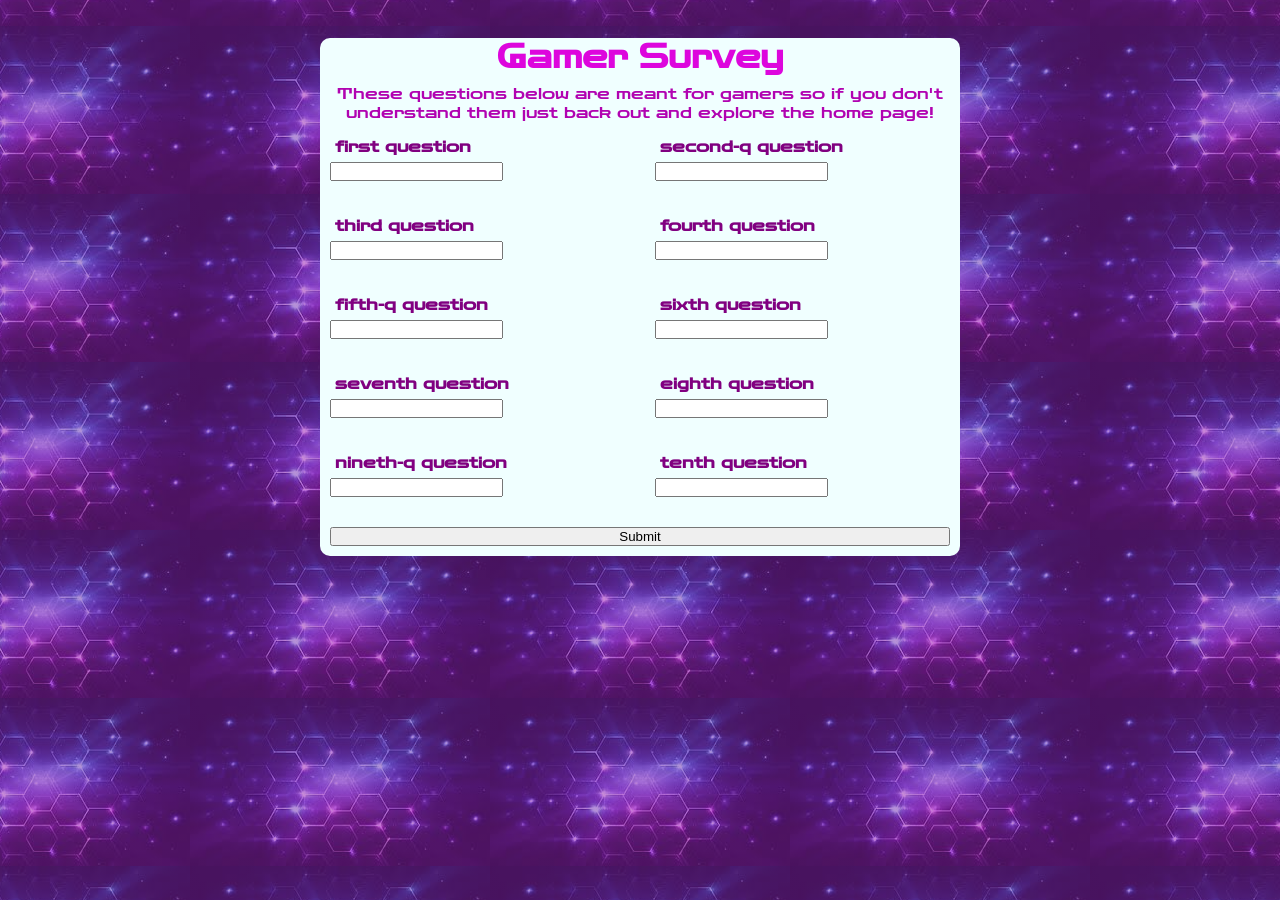
==== gamer-survey.html @ 0b16cf5d "update 3" ====
<!DOCTYPE html>
<html lang="en">
<head>
    <meta charset="UTF-8">
    <meta name="viewport" content="width=device-width, initial-scale=1.0">
    <title>Interactive Web Page Project</title>
    <link rel="stylesheet" href="style.css">
</head>
<body>
    <main>
        <h1>Gamer Survey</h1>
        <p id="paragraph">These questions below are meant for gamers so if you don't understand them just back out and explore the home page! </p>
        <form>
            <div class="input-control">
                <label for="first-q">first question</label>
                <input type="text" name="first-q" id="first-q">
                <div class="error"></div>
            </div>
             <div class="input-control">
                <label for="second-q">second-q question</label>
                <input type="text" name="second-q" id="second-q">
                <div class="error"></div>
            </div>
             <div class="input-control">
                <label for="third-q">third question</label>
                <input type="text" name="third-q" id="third-q">
                <div class="error"></div>
            </div>
             <div class="input-control">
                <label for="fourth-q">fourth question</label>
                <input type="text" name="fourth-q" id="fourth-q">
                <div class="error"></div>
            </div>
             <div class="input-control"> 
                <label for="fifth-q">fifth-q question</label>
                <input type="text" name="fifth-q" id="fifth-q">
                <div class="error"></div>
            </div>
             <div class="input-control">
                <label for="sixth-q">sixth question</label>
                <input type="text" name="sixth-q" id="sixth-q">
                <div class="error"></div>
            </div>
             <div class="input-control">
                <label for="seventh-q">seventh question</label>
                <input type="text" name="seventh-q" id="seventh-q">
                <div class="error"></div>
            </div>
             <div class="input-control">
                <label for="eighth">eighth question</label>
                <input type="text" name="eighth-q" id="eighth-q">
                <div class="error"></div>
            </div>
             <div class="input-control">
                <label for="nineth-q">nineth-q question</label>
                <input type="text" name="nineth-q" id="nineth-q">
                <div class="error"></div>
            </div>
             <div class="input-control">
                <label for="tenth-q">tenth question</label>
                <input type="text" name="tenth-q" id="tenth-q">
                <div class="error"></div>
            </div>
            <button id="submit">Submit</button>
        </form>
    </main>
</body>
</html>
---- style.css ----
* {
    margin: 0;
    padding: 0;
    box-sizing: border-box;
}

@font-face {
    font-family: myFont;
    src: url(ZenDots-Regular.ttf);
}

:root {
    font-size: 16px;
    font-family: myFont;
    --purple-dark: purple; 
    --purple-mid: rgb(177, 3, 177);
    --purple-light: rgb(221, 6, 221);
    
    --shadow: rgb(37, 35, 35);
}

body {
    background-image: linear-gradient(rgba(143, 35, 175, 0.5), rgba(143, 35, 175, 0.5)),
    url(techno-form-bg.jpg);
    background-position: center;
}

form {
    display: grid;
    grid-template-columns: 1fr;
    display: grid;
        grid-template-columns: 1fr;
        grid-template-areas: 
        "first-q"
        "second-q"
        "third-q"
        "fouth-q"
        "fivth-q"
        "sixth-q"
        "seventh-q"
        "eighth-q"
        "nineth-q"
        "tenth-q"
        "submit";
        gap: 30px;
        padding: 10px

        
       
}

main {
    background-color: azure;
    width: 50%;
    margin: auto;
    margin-top: 3%;
    border-radius: 10px;
}

h1 {
    text-align: center;
    color: var(--purple-light);
}

p {
    text-align: center;
    margin-top: 1%;
    max-width: 900px;
    color: var(--purple-mid);
}

label {
    display: block;
    margin: 5px;
    font-weight: bold;
    color: var(--purple-dark)
}

.input-control input:focus {
    outline: 0;
}

#first-q {grid-area: first-q;}
#second-q {grid-area: second-q;}
#third-q {grid-area: third-q;}
#fouth-q {grid-area: fouth-q;}
#fivth-q {grid-area: fivth-q;}
#sixth-q {grid-area: sixth-q;}
#seventh-q {grid-area: seventh-q;}
#eighth-q {grid-area: eighth-q;}
#nineth-q {grid-area: nineth-q;}
#tenth-q {grid-area: tenth-q;}
#submit {grid-area: submit}




@media (min-width: 600px) {

    form {
        display: grid;
        grid-template-columns: 1fr 1fr;
        grid-template-areas: 
        "first-q second-q"
        "third-q fouth-q"
        "fivth-q sixth-q"
        "seventh-q eighth-q"
        "nineth-q tenth-q"
        "submit submit";
        
    }

}
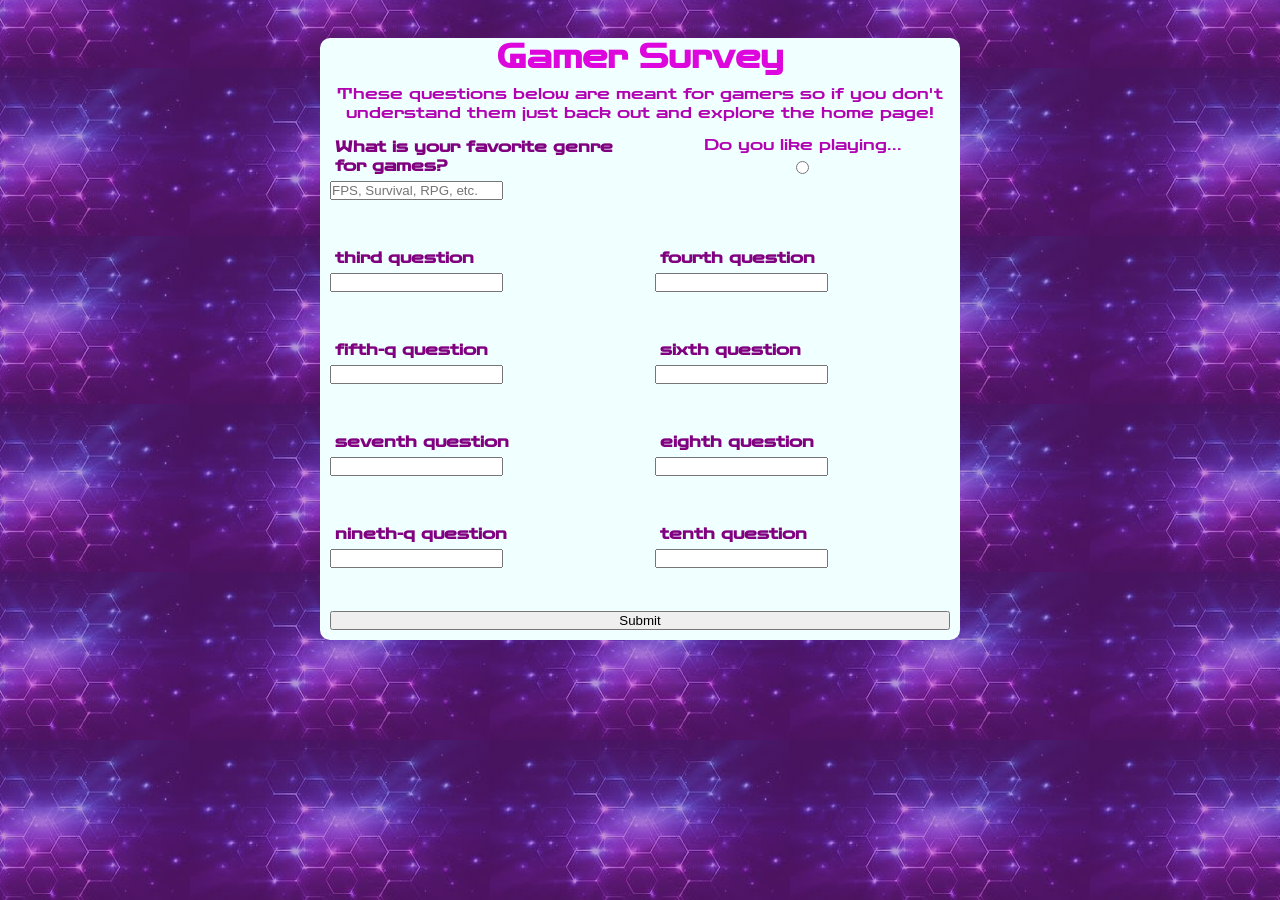
==== commit 1bc6985e: "update 4" ====
--- a/gamer-survey.html
+++ b/gamer-survey.html
@@ -10,15 +10,16 @@
     <main>
         <h1>Gamer Survey</h1>
         <p id="paragraph">These questions below are meant for gamers so if you don't understand them just back out and explore the home page! </p>
-        <form>
+        <form id="form">
             <div class="input-control">
-                <label for="first-q">first question</label>
-                <input type="text" name="first-q" id="first-q">
+                <label for="first-q">What is your favorite genre for games?</label>
+                <input type="text" name="first-q" id="first-q" placeholder="FPS, Survival, RPG, etc.">
                 <div class="error"></div>
             </div>
              <div class="input-control">
-                <label for="second-q">second-q question</label>
-                <input type="text" name="second-q" id="second-q">
+                <p>Do you like playing...
+                <label for="second-q"></label>
+                <input type="radio" name="second-q" id="second-q">
                 <div class="error"></div>
             </div>
              <div class="input-control">
@@ -64,5 +65,6 @@
             <button id="submit">Submit</button>
         </form>
     </main>
+    <script src="main.js"></script>
 </body>
 </html>
--- a/style.css
+++ b/style.css
@@ -80,6 +80,19 @@
     outline: 0;
 }
 
+.input-control.success input {
+    border-color: lightgreen;
+}
+
+.input-control.error input {
+    border-color:red
+}
+
+.input-control .error {
+    color: red;
+    font-size: 9px;
+    height: 13px;
+}
 #first-q {grid-area: first-q;}
 #second-q {grid-area: second-q;}
 #third-q {grid-area: third-q;}
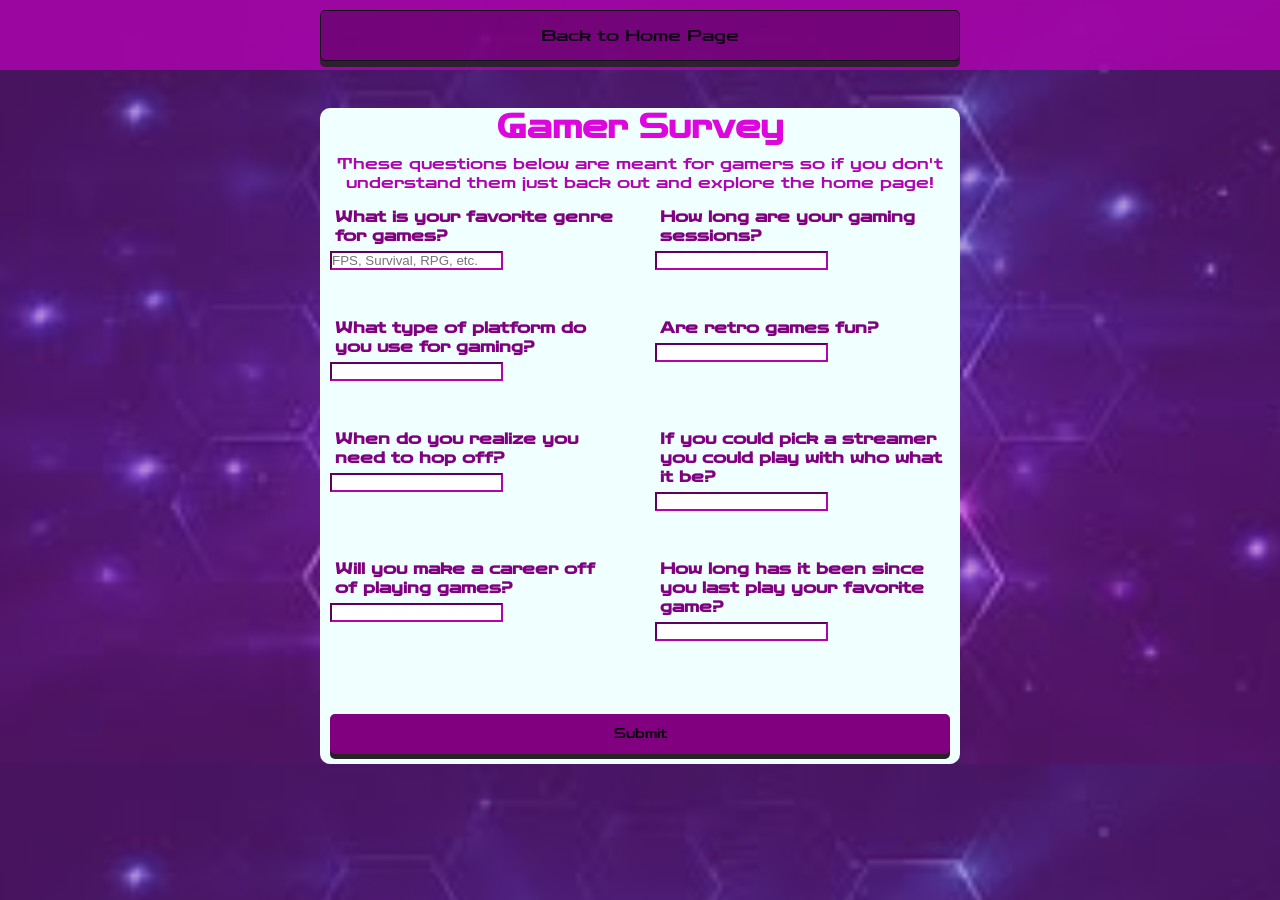
==== commit 97dd159d: "update 7" ====
--- a/gamer-survey.html
+++ b/gamer-survey.html
@@ -4,9 +4,14 @@
     <meta charset="UTF-8">
     <meta name="viewport" content="width=device-width, initial-scale=1.0">
     <title>Interactive Web Page Project</title>
-    <link rel="stylesheet" href="style.css">
+    <link rel="stylesheet" href="style-survey.css">
 </head>
 <body>
+    <nav>
+        <ul class="nav-links">
+            <li><a href="index.html">Back to Home Page</a></li>
+        </ul>
+    </nav>
     <main>
         <h1>Gamer Survey</h1>
         <p id="paragraph">These questions below are meant for gamers so if you don't understand them just back out and explore the home page! </p>
@@ -17,54 +22,43 @@
                 <div class="error"></div>
             </div>
              <div class="input-control">
-                <p>Do you like playing...
-                <label for="second-q"></label>
-                <input type="radio" name="second-q" id="second-q">
-                <div class="error"></div>
-            </div>
-             <div class="input-control">
-                <label for="third-q">third question</label>
-                <input type="text" name="third-q" id="third-q">
-                <div class="error"></div>
-            </div>
-             <div class="input-control">
-                <label for="fourth-q">fourth question</label>
+                <label for="fourth-q">How long are your gaming sessions?</label>
                 <input type="text" name="fourth-q" id="fourth-q">
                 <div class="error"></div>
             </div>
              <div class="input-control"> 
-                <label for="fifth-q">fifth-q question</label>
+                <label for="fifth-q">What type of platform do you use for gaming?</label>
                 <input type="text" name="fifth-q" id="fifth-q">
                 <div class="error"></div>
             </div>
              <div class="input-control">
-                <label for="sixth-q">sixth question</label>
+                <label for="sixth-q">Are retro games fun?</label>
                 <input type="text" name="sixth-q" id="sixth-q">
                 <div class="error"></div>
             </div>
              <div class="input-control">
-                <label for="seventh-q">seventh question</label>
+                <label for="seventh-q">When do you realize you need to hop off?</label>
                 <input type="text" name="seventh-q" id="seventh-q">
                 <div class="error"></div>
             </div>
              <div class="input-control">
-                <label for="eighth">eighth question</label>
+                <label for="eighth">If you could pick a streamer you could play with who what it be?</label>
                 <input type="text" name="eighth-q" id="eighth-q">
                 <div class="error"></div>
             </div>
              <div class="input-control">
-                <label for="nineth-q">nineth-q question</label>
+                <label for="nineth-q">Will you make a career off of playing games?</label>
                 <input type="text" name="nineth-q" id="nineth-q">
                 <div class="error"></div>
             </div>
              <div class="input-control">
-                <label for="tenth-q">tenth question</label>
+                <label for="tenth-q">How long has it been since you last play your favorite game?</label>
                 <input type="text" name="tenth-q" id="tenth-q">
                 <div class="error"></div>
             </div>
             <button id="submit">Submit</button>
         </form>
     </main>
-    <script src="main.js"></script>
+    <script src="survey.js"></script>
 </body>
 </html>
--- a/style-survey.css
+++ b/style-survey.css
@@ -0,0 +1,195 @@
+* {
+    margin: 0;
+    padding: 0;
+    box-sizing: border-box;
+}
+
+@font-face {
+    font-family: myFont;
+    src: url(ZenDots-Regular.ttf);
+}
+
+:root {
+    font-size: 16px;
+    font-family: myFont;
+    --purple-dark: purple; 
+    --purple-mid: rgb(177, 3, 177);
+    --purple-light: rgb(221, 6, 221);
+    
+    --shadow: rgb(37, 35, 35);
+}
+
+body {
+    background-image: linear-gradient(rgba(143, 35, 175, 0.5), rgba(143, 35, 175, 0.5)),
+    url(images/techno-form-bg.jpg);
+    background-position: center;
+    background-size: cover;
+}
+
+form {
+    display: grid;
+    grid-template-columns: 1fr;
+    grid-template-areas: 
+    "first-q"
+    "second-q"
+    "third-q"
+    "fouth-q"
+    "fivth-q"
+    "sixth-q"
+    "seventh-q"
+    "eighth-q"
+    "nineth-q"
+    "tenth-q"
+    "submit";
+    gap: 30px;
+    padding: 10px
+
+        
+       
+}
+
+nav {
+    background-color: var(--purple-mid);
+    opacity: 80%;
+    height: 70px;
+    align-content: center;
+}
+
+.nav-links {
+    display: flex;
+    flex-direction:row;
+    justify-content: center;
+    list-style: none;
+    
+}
+
+.nav-links li {
+    padding: 15px;
+    background-color: var(--purple-dark);
+    box-shadow: 0 6px 0px var(--shadow);
+    width: 50%;
+    text-align: center;
+    border: 1px solid black;
+    border-radius: 5px;
+}
+
+.nav-links a {
+    text-decoration: none;
+    color:var(--nav-color);
+    max-width: 100%;
+    padding: 15px;
+    background-color: var(--card-color);
+}
+
+.nav-links li:hover {
+    background-color: var(--purple-dark);
+    transform: translateY(-2px);
+    box-shadow: 0 6px 0px var(--shadow);
+}
+
+.nav-links li:active {
+    transform: translateY(4px);
+    box-shadow: 0 0px 0px var(--shadow);
+}
+
+main {
+    background-color: azure;
+    width: 50%;
+    margin: auto;
+    margin-top: 3%;
+    border-radius: 10px;
+}
+
+h1 {
+    text-align: center;
+    color: var(--purple-light);
+}
+
+p {
+    text-align: center;
+    margin-top: 1%;
+    max-width: 900px;
+    color: var(--purple-mid);
+}
+
+label {
+    display: block;
+    margin: 5px;
+    font-weight: bold;
+    color: var(--purple-dark)
+}
+
+.input-control {
+    text-align: start;
+}
+
+.input-control input {
+    align-content: center;
+    border-color: var(--purple-mid);
+}
+
+.input-control input:focus {
+    outline: 0;
+}
+
+.input-control.success input {
+    border-color: lightgreen;
+}
+
+.input-control.error input {
+    border-color:red
+}
+
+.input-control .error {
+    color: red;
+    font-size: 9px;
+    height: 13px;
+}
+
+#submit {
+    background-color: var(--purple-dark);
+    height: 40px;
+    font-family:myFont;
+    border: 1px black;
+    border-radius: 5px;
+    box-shadow: 0 5px 0px var(--shadow);
+}
+
+#submit:active {
+    transform: translateY(4px);
+}
+
+#submit:hover {
+    transform:translateY(-2px) ;
+}
+#first-q {grid-area: first-q;}
+#second-q {grid-area: second-q;}
+#third-q {grid-area: third-q;}
+#fouth-q {grid-area: fouth-q;}
+#fivth-q {grid-area: fivth-q;}
+#sixth-q {grid-area: sixth-q;}
+#seventh-q {grid-area: seventh-q;}
+#eighth-q {grid-area: eighth-q;}
+#nineth-q {grid-area: nineth-q;}
+#tenth-q {grid-area: tenth-q;}
+#submit {grid-area: submit}
+
+
+
+
+@media (min-width: 900px) {
+
+    form {
+        display: grid;
+        grid-template-columns: 1fr 1fr;
+        grid-template-areas: 
+        "first-q second-q"
+        "third-q fouth-q"
+        "fivth-q sixth-q"
+        "seventh-q eighth-q"
+        "nineth-q tenth-q"
+        "submit submit";
+        
+    }
+
+}
